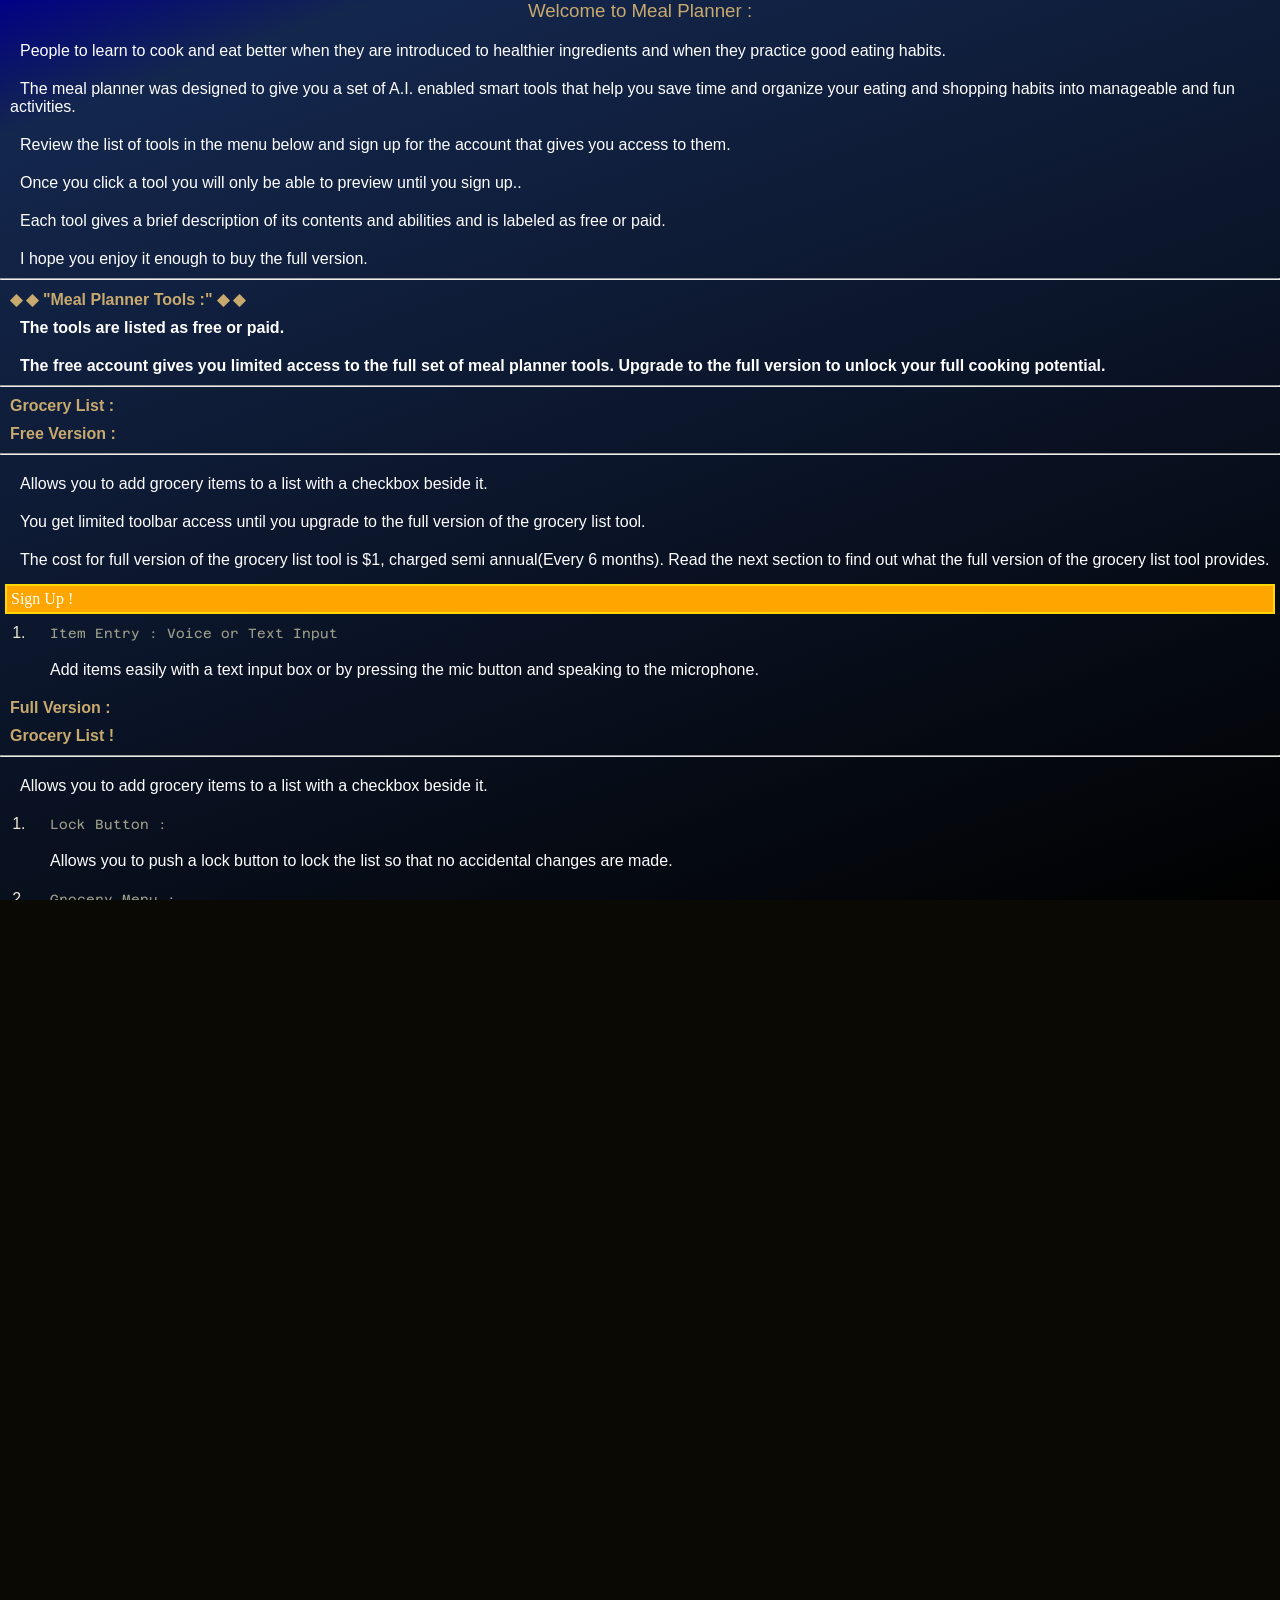
==== account_type.html @ f3105092 "Rename index.html to account_type.html" ====
<!DOCTYPE html>
<html lang="en">
<head>
<meta charset="UTF-8">
<meta name="viewport" content="width=device-width, initial-scale=1.0">
<title>Meal Planner Index :</title>
<link href="https://fonts.googleapis.com/css2?family=Google+Sans&display=swap" rel="stylesheet">
<link href="https://fonts.googleapis.com/css2?family=Azeret+Mono:wght@400&display=swap" rel="stylesheet">
<link rel="stylesheet" href="index.css">
<link rel="manifest" href="manifest.json">
</head>

<body>

<!-- ── PAGE HEADER ── -->
<div class="section">
  <h3>Welcome to Meal Planner :</h3>
    
    <p>People to learn to cook and eat better when they are introduced to healthier ingredients and when they practice good eating habits.</p>
    
    <p>The meal planner was designed to give you a set of A.I. enabled smart tools that help you save time and organize your eating and shopping habits into manageable and fun activities.</p>
    	
   	<p>Review the list of tools in the menu below and sign up for the account that gives you access to them.
   	
   	<p>Once you click a tool you will only be able to preview until you sign up..</p>
   		
   	<p>Each tool gives a brief description of its contents and abilities and is labeled as free or paid.</p>

  <p>I hope you enjoy it enough to buy the full version.</p>
  <hr>
  </div>

<div class="section">
	
  <h4>◆ ◆ "Meal Planner Tools :" ◆ ◆</h4<>

    <p>The tools are listed as free or paid.</p>
    
    <p>The free account gives you limited access to the full set of meal planner tools. Upgrade to the full version to unlock your full cooking potential.

<hr>
    	
<h4 class="featured-li">Grocery List :</h4>

	<h4>Free Version :</h4>
<hr>

	<p>Allows you to add grocery items to a list with a checkbox beside it.</p>

	<p>You get limited toolbar access until you upgrade to the full version of the grocery list tool.</p>
	
	<p>The cost for full version of the grocery list tool is $1, charged semi annual(Every 6 months). Read the next section to find out what the full version of the grocery list tool provides.</p>
	
	<a class="orange-btn" id="full-version-signup" href="login.html?card=create-account&plan=free">Sign Up !</a>
	
<ol>

	<li><h5>Item Entry : Voice or Text Input</h5>
	<p>Add items easily with a text input box or by pressing the mic button and speaking to the microphone.</p>
	</li>
	
</ol>

	<h4>Full Version :</h4>
	
<h4>Grocery List !</h4>
<hr>

	<p>Allows you to add grocery items to a list with a checkbox beside it.</p>

<ol>
    
   <li><h5>Lock Button :</h5> 
    <p>Allows you to push a lock button to lock the list so that no accidental changes are made.</p>
    
    <li><h5>Grocery Menu :</h5></li>
    <p>Allows access to a preloaded grocery menu that has add buttons for each item listed.</p>
    
    <li><h5>A.I. Suggestions !</h5></li>
    <p>A.I. offers to show you recommended recipes from the cookbook when you add items to the grocery checklist.</p>
    
</ol>

<h4>Cookbook !</h4>
<hr>
<ol>
    <li><h5>Recipe Cards !</h5></li>
    
    <p>The cookbook has 100's of chef-inspired recipes that include ingredients and preparation instructions.</p>
    
	<p>Each recipe card can be added to your favorites list and used with the meal planner.</p>
    	
    <p>The free version of cookbook only allows you to view the menu of food categories and recipe titles and 1 free recipe card preview.recipe cards.</p>

    <li><h5>Recipe Finder !</h5></li>
    	
    <p>The recipe finder is part of the cookbook. Its a smart search bar that searches the cookbook menu for keywords that you type.</p>

    <li><h5><a href="favorites_list.html">Favorites List !</a></h5></li>
    	
    <p>Each recipe in the cookbook can be added to your favorites list.</p>

    <li><h5><a href="recipe_creator.html">Recipe Creator !</a></h5></li>
    
    <p>Create a recipe card and add it to your personal list of recipes.</p>

    <li><h5><a href="monthly_calender.html">Monthly Meal Planner Calendar !</a></h5>
    </li>
    
    <p>A monthly calendar that lets you plan your meals ahead. Choose recipes from the cookbook or create your own.</p>

    <li>All Future Updates and More !</li>
    
    </ol>
  </ul>
  
 <a class="orange-btn" id="full-version-signup" href="login.html?card=create-account&plan=full">Sign Up !</a>
  
  </div>
  

  <div class="blue-block" style="color: green;" onclick="window.location.href='login.html'">
  	
    " <svg xmlns="http://www.w3.org/2000/svg" width="24" height="24" viewBox="0 0 24 24">
      <text x="50%" y="50%" dominant-baseline="middle" text-anchor="middle" font-size="20" fill="green">$</text>
    </svg>
    
    <svg xmlns="http://www.w3.org/2000/svg" width="24" height="24" viewBox="0 0 24 24">
      <text x="50%" y="50%" dominant-baseline="middle" text-anchor="middle" font-size="20" fill="green">Sign Up :</text>
    </svg> "
  </div>
</div>

  <p class="desc">This app was created with the help of free A.I. services. I downloaded multiple apps that I was dissatisfied with so I made this app so everyone could enjoy using intelligent and easy to use webtools for cooking and shopping.</p>

<!-- SHARE -->
<div class="card">
  <div class="blue-block">◆ ◆ ◆ Share : ◆ ◆ ◆</div>

  <div class="tip-box">
    <p>If you would like to share this app with friends and family, choose one of these options.</p>
  </div>

  <div class="page-ornament"></div>
</div>


<!-- Preview Modal -->
<div id="preview-modal" class="preview-overlay" role="dialog" aria-modal="true">
  <div class="preview-box">
    <button class="preview-close" id="preview-close-btn" aria-label="Close preview">✕</button>
    <p class="preview-label">Preview</p>
    <img id="preview-img" src="" alt="Tool preview" />
  </div>
</div>

<script type="module" src="index_data.js"></script>
<script>if('serviceWorker' in navigator){navigator.serviceWorker.register('service_worker.js');}</script>
<script type="module" src="firebase_config.js"></script>
<script type="module" src="firebase_login_auth.js"></script>

</body>
</html>
---- index.css ----
* { margin:0; padding:0; box-sizing:border-box; -webkit-tap-highlight-color:transparent; }
html, body { height:100%; overflow-x:hidden; background:#0a0904; }

body {
  background: linear-gradient(160deg,
    rgba(0,0,148,0.9) 0%,
    rgba(22,46,95,0.80) 10%,
    rgba(0,0,0,0.90) 100%
  );
  font-family: 'Lato', sans-serif;
  color: var(--text);
}

ol {
	margin-left: 20px;
}

div ol{
	padding-left: 10px;

}

h3 {
  
  font-family: 'Google Sans', sans-serif;
  font-weight: 400;
  color:#c8a96e;
  text-align:center;
  margin-bottom: 10px;
}

h4 {
    font-family: 'Google Sans', sans-serif;
    color:#c8a96e;
    margin-bottom: 10px;
	margin-top: 10px;
	text-indent: 10px;
}

h5 {
    font-family: 'Azeret Mono', monospace;
	font-weight: 400;
	font-style: normal;
	color: #9c9e88;
    text-align:left;
    margin: 10px;
	text-indent: 10px;
}

p {
  color: #fefeff;
  text-indent: 10px;
  margin: 10 px, 10px, 10px, 20px;
  padding: 10px;
  font-size: 16px;
}

hr {
  color:#c8a96e;
  margin-bottom: 10px;
}
.border-accent {
  
}

.align-center {
  
}

:root {
  --gold: #c8a96e;
  --dim-orange: rgba(255,160,66,0.5);
  --bright-orange: rgba(255,177,66,0.5);
  --gold-border: rgba(200,169,110,0.55);
  --gold-glow: rgba(255,206,138,0.5);
  --bg: #0e0c06;
  --text: #f0e8d0;
  --text-muted: rgba(240,232,208,0.55);
  --text-dim: rgba(200,169,110,0.65);
  --blue-btn-bg: radial-gradient(circle at center, rgba(173,216,230,0.62) 0%, rgba(0,100,190,0.80) 48%, rgba(5,12,28,0.90) 100%);
  --blue-pill-bg: radial-gradient(circle at center, rgba(0,128,255,1) 0%, rgba(0,128,255,0.5) 50%, rgba(0,0,0,0.3) 100%);
  --blue-border: rgba(80,160,220,0.5);
  --blue-glow: rgba(0,202,255,0.5);
}

/* ================================================================
   DESCRIPTORS - CONDITIONS
   ================================================================ */

.hidden {
  display: none;
}
.chevron {
  margin-right: 8px;
  color: #c8a96e;
  font-style: normal;
}
/* ================================================================
   BUTTONS
   ================================================================ */

.orange-btn {
  display: flex;
  padding: 4px; 
  font-family: 'Playfair Display', serif;
  background: orange;
  border: 2px solid gold;
  text-decoration: none;
  color: white;
  text-align: center;
  margin: 5px 5px;
}

.card .orange-btn {
	margin: 5px auto;
}

.gold-btn{
  display block;
  font: 12px '', serif;
  background: gold;
  border: 2px solid gold;
  border-radius: 5px;
  margin: auto; 
  justify-content: center; 
  padding: 5px; 
  align-items: center;
  text-align: center;
  text-decoration: none;
  color: black;
}

.gold-btn.align-left {
  margin: 2px 20px;
}

.gold-btn-44{
  display block;
  font-family: 'Playfair Display', serif;
  height: 44px; 
  width: 44px; 
  background: gold;
  border: 2px solid gold;
  margin: auto; 
  justify-content: center; 
  padding: 5px; 
  align-items: center;
  text-align: center;
  text-decoration: none;
  color: white;
}

.nav-btn {
  display: flex;
  justify-content: center;
  align-items: center;
  height: 44px;
  width: 150px;
  border: 3px solid var(--gold);
  background: var(--dim-orange);
  color: #e0f4ff;
  font-family: serif;
  font-size: 14px;
  margin: 5px auto
  text-decoration: none;
}


.blue-btn {
  display: flex;
  justify-content: center;
  align-items: center;
  height: 40px;
  width: 100%;
  border-radius: 4px;
  cursor: pointer;
  border: 3px solid var(--gold);
  background: var(--blue-btn-bg);
  color: #e0f4ff;
  font-family: 'Space Mono', monospace;
  font-size: 14px;
  transition: filter 0.2s;
  text-shadow: 0 0 8px rgba(120,200,255,0.4);
  box-shadow: 0 0 18px var(--blue-glow), inset 0 1px 0 rgba(180,230,255,0.12);
  padding: 5px;
  margin: 5px auto;
}
.blue-btn:active { background-color: orange; color: #0a0904; }
.blue-btn:disabled { opacity: 0.3; pointer-events: none; }

.blue-btn-150 {
  display: flex;
  justify-content: center;
  align-items: center;
  height: 44px;
  width: 150px;
  border: 3px solid var(--gold);
  background: var(--blue-btn-bg);
  color: #e0f4ff;
  font-size: 14px;
  margin: 5px auto;
  text-decoration: none;
}



/* ================================================================
   BLOCKS
   ================================================================ */
   
 .block-flex-row-no-border {
	display: flex;
	align-items: center;
	justify-content: space-between;
	border-width: 0px;
	gap: 10px;
	margin: 5px;
}

.flex-column {
	display: flex;
	flex-direction: column;
	
}
   
   .gold-block {
   	  display: flex;
   	  justify-content: center;
   	  align-items: center;
	  border: 2px double gold;
	  color: gold;
	  margin: 0px; 
	  background-color: var(--blue-btn-bg);
	  justify-content: center; 
	  padding: 2px; 
	  
}

   .white-block {
  	  display: flex;
	  border: 2px double white;
	  color: black;
	  margin: 0px; 
	  background-color: white;
	  justify-content: center; 
	  padding: 10px; 
	  align-items: center;
}

   .blue-block {
   	  display: flex;
	  border: 2px double gold;
	  color: var(--gold);
	  margin: 10px; 
	  background: var(--blue-bg);
	  justify-content: center; 
	  padding: 2px; 
	  align-items: center;
	  border-radius: 10px;
	  border: 2px solid gold;
	  color: var(gold-glow);
	  font-family: 'Roman', serif;
	  font-size: 16px; letter-spacing: 0.10em;
	  align-items: center; 
	  padding: 5px;
	  
}


/* ================================================================
   BARS
   ================================================================ */
   .blue-bar {
	  height: 36px;
	  border-radius: 10px;
	  border: 2px solid gold;
	  background: var(--blue-bg);
	  color: var(gold-glow);
	  font-family: 'Playfair Display', serif;
	  font-size: 14px; letter-spacing: 0.14em;
	  display: block; 
	  align-items: center; 
	  justify-content: center;
	  margin: 10px;
	  padding: 5px;
	  
}

/* ================================================================
   FONT STYLES
   ================================================================ */
   .gold-font {
   	  display: inline-block;
	  color: gold;
	  margin: 0px; 
	  font: bold serif 12px;
	  justify-content: center; 
	  padding: 10px; 
	  align-items: center;
}

/* ================================================================
   CARD
   ================================================================ */
.card {
  display: flex;
  justify-content: center;
  align-items: center;
  flex-direction: column;
  box-sizing: border-box;
  border: 2px solid gold;
  border-radius: 16px;
  background: linear-gradient(160deg,
    rgba(0,50,120,0.35) 0%,
    rgba(65,156,185,0.05) 80%,
    rgba(50,50,50,0.30) 100%
  );
  overflow: hidden;
  box-shadow: 0 0 40px rgba(0,0,0,0.6), inset 0 1px 0 rgba(200,169,110,0.12);
  position: relative;
  max-width: 100vw;
  margin: 5px;
  padding: 5px;

}


.overflow-y {
	overflow-y: auto;
	scroll-behavior: smooth;
}


.flex-row {
	
	flex-direction: row;
	justify-content: space-between;
	align-items: center;
}


.card.align-left {
	align-items: flex-start;
}

.card > .align-center {
	align-items: center;
}

.card::before {
  content: '◆';
  position: absolute; top: 12px; right: 14px;
  color: rgba(200,169,110,0.1);
  font-size: 28px; pointer-events: none;
  width: 100%;
  padding: 0px;
}


/* ================================================================
   TIP BOX
   ================================================================ */
.tip-box {
  border-left: 2px solid var(--gold);
  padding: 10px 14px;
  margin: 10px 0;
  font-family: 'Lato', sans-serif;
  font-size: 14px;
  font-style: italic;
  color: rgba(200,169,110,0.7);
  line-height: 1.55;
  background: var(--gold-glow);
  border-radius: 0 6px 6px 0;
  text-indent: 10px;
}

.title-row {
  display: flex;
  align-items: center;
  gap: 8px;
}

/* ================================================================
   PAGE ORNAMENT
   ================================================================ */
.page-ornament {
  font-family: 'Space Mono', monospace;
  font-size: 9px; letter-spacing: 0.2em;
  color: rgba(200,169,110,0.25);
  text-align: center;
  padding: 10px 0 24px;
}
/* Preview Modal */
.preview-overlay {
  display: none;
  position: fixed;
  inset: 0;
  background: rgba(0, 0, 0, 0.78);
  z-index: 9999;
  justify-content: center;
  align-items: center;
}

.preview-overlay.open {
  display: flex;
}

.preview-box {
  position: relative;
  background: #0d1b2a;
  border: 2px solid #c8a96e;
  border-radius: 10px;
  padding: 20px;
  max-width: 92vw;
  max-height: 88vh;
  overflow-y: auto;
  text-align: center;
}

.preview-label {
  color: #c8a96e;
  font-family: 'Playfair Display', serif;
  font-size: 0.85rem;
  letter-spacing: 0.1em;
  text-transform: uppercase;
  margin: 0 0 10px;
}

.preview-box img {
  display: block;
  width: 100%;
  max-width: 640px;
  border-radius: 6px;
  border: 1px solid #c8a96e44;
}

.preview-close {
  position: absolute;
  top: 10px;
  right: 14px;
  background: none;
  border: none;
  color: #c8a96e;
  font-size: 1.4rem;
  cursor: pointer;
  line-height: 1;
}
.tool-tip {
  padding: 15px;
  margin: auto;
  font: 14px black;
  background: var(--dim-orange);
  border-right: 10px solid var(--bright-orange);
}
.text-input {
	height: 44px;
	background: black;
	color: white;
	text-align: center;
	font-size: 14px;
}


/* =======================================
   GROCERY MENU ITEMS
======================================== */

/* =========================
   GROCERY MENU TOGGLE LIST
   ========================= */

#grocery-menu {
  display: flex;
  flex-direction: column;
  align-items: flex-start;
  width: 100%;
  box-sizing: border-box;
  overflow-x: hidden;
}

#grocery-menu #grocery-menu-list {
  margin: 10;
  padding: 0;
}

#grocery-menu .toggle-menu-group {
  list-style: none;
  margin: 30px;
  padding: 0;
}

#grocery-menu .toggle-menu-trigger {
  display: flex;
  align-items: center;
  justify-content: flex-start;
  gap: 30px; /* or whatever value you want */
  cursor: pointer;
  padding: 6px 5px;
}

#grocery-menu .grocery-menu-chevron {
  margin-right: 0px;
}

#grocery-menu .toggle-menu-list {
  margin: 0;
  padding-left: 18px;
}

#grocery-menu .toggle-menu-li {
  list-style: none;
  padding: 4px 10px;
  display: flex;
  justify-content: space-between;
  align-items: center;
}

#grocery-menu .add-btn {
  background: #ff8c00;
  color: #fff;
  border: none;
  padding: 4px 8px;
  margin-left: 10px;
  border-radius: 6px;
  cursor: pointer;
  font-size: 12px;
  display: inline-flex;
  align-items: center;
}

#grocery-menu .add-btn:hover {
  background: #e67600;
  margin-right: 8px;
}


/* ------ GROCERY LIST NOTEPAD MENU ---- */

.grocery-list-placeholder {
  color: var(--gold);
  font-family: 'Playfair Display', serif;
  font-size: 16px;
  text-align: center;
  padding: 20px;
}

.notepad-list {
  width: 100%;
}

.card.notepad-list {
  align-items: stretch;
  justify-content: flex-start;
  width: 100%;
}

.notepad-item {
  display: flex;
  align-items: center;
  justify-content: flex-start ;
  gap: 30px;
  font-family: 'Playfair Display', serif;
  font-weight: 400;
  font-size: 18px;
  color: var(--white);
  margin: 0px;
  padding: 5px;
  
}

.notepad-remove {
  margin-left: auto;
  margin-right: 10px;
  padding: 5px;
  background: orange;
}

.notepad-checkbox {
  margin: 10px 10px;
}

/* ------ GROCERY MENU ITEMS ---- */


/* =========================================================
   BACK BUTTON
========================================================= */

.menu-back-btn {
  cursor: pointer;
}


/* =========================================================
   RECIPE ITEMS
========================================================= */

.menu-item {
  
  cursor: pointer;
}


/* =========================================================
   LABELS + ARROWS
========================================================= */

.recipe-label {

}

.recipe-arrow {

}
/* =========================================================
   END COOKBOOK MENU STYLES
========================================================= */
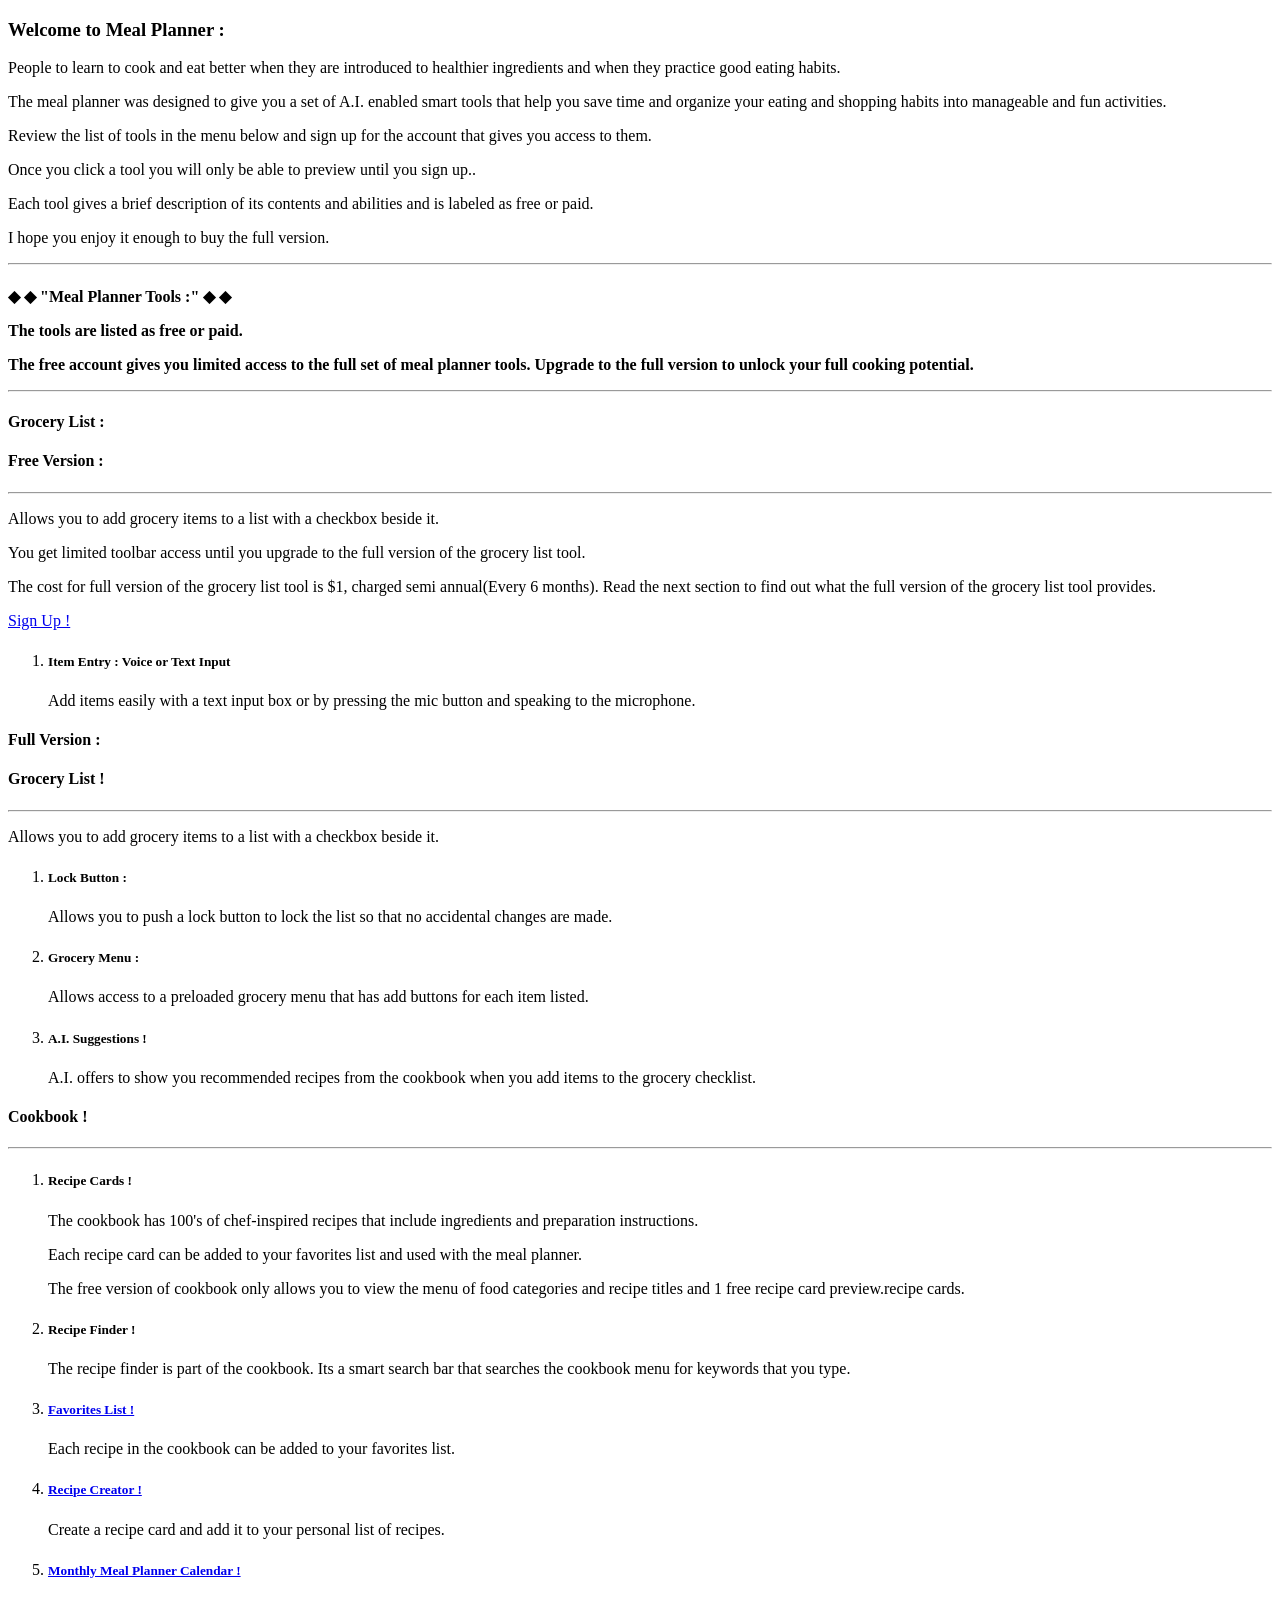
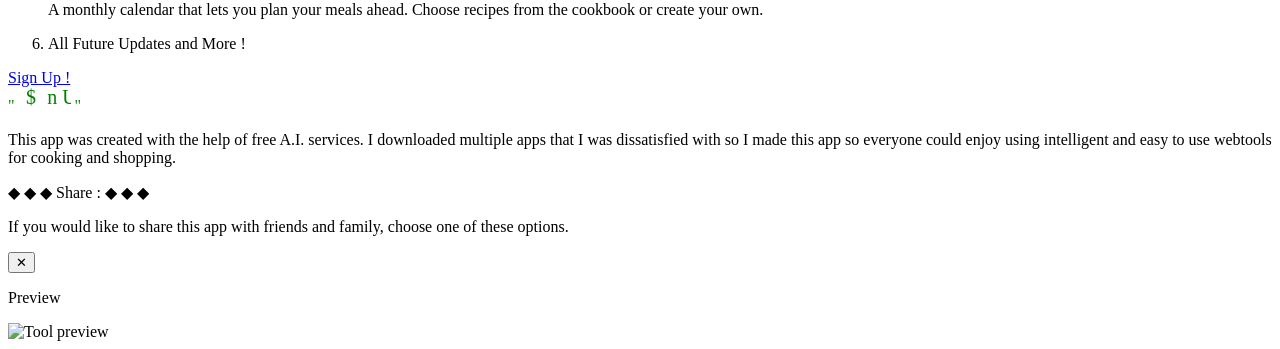
==== commit 3137c558: "Add files via upload" ====
--- a/account_type.html
+++ b/account_type.html
@@ -6,8 +6,8 @@
 <title>Meal Planner Index :</title>
 <link href="https://fonts.googleapis.com/css2?family=Google+Sans&display=swap" rel="stylesheet">
 <link href="https://fonts.googleapis.com/css2?family=Azeret+Mono:wght@400&display=swap" rel="stylesheet">
-<link rel="stylesheet" href="index.css">
-<link rel="manifest" href="manifest.json">
+<link rel="stylesheet" href="account_type.css">
+<link rel="manifest" href="meal_planner_manifest.json">
 </head>
 
 <body>
@@ -51,7 +51,7 @@
 	
 	<p>The cost for full version of the grocery list tool is $1, charged semi annual(Every 6 months). Read the next section to find out what the full version of the grocery list tool provides.</p>
 	
-	<a class="orange-btn" id="full-version-signup" href="login.html?card=create-account&plan=free">Sign Up !</a>
+	<a class="orange-btn" id="full-version-signup" href="index.html?card=create-account&plan=free">Sign Up !</a>
 	
 <ol>
 
@@ -114,12 +114,12 @@
     </ol>
   </ul>
   
- <a class="orange-btn" id="full-version-signup" href="login.html?card=create-account&plan=full">Sign Up !</a>
+ <a class="orange-btn" id="full-version-signup" href="index.html?card=create-account&plan=full">Sign Up !</a>
   
   </div>
   
 
-  <div class="blue-block" style="color: green;" onclick="window.location.href='login.html'">
+  <div class="blue-block" style="color: green;" onclick="window.location.href='index.html'">
   	
     " <svg xmlns="http://www.w3.org/2000/svg" width="24" height="24" viewBox="0 0 24 24">
       <text x="50%" y="50%" dominant-baseline="middle" text-anchor="middle" font-size="20" fill="green">$</text>
@@ -154,8 +154,8 @@
   </div>
 </div>
 
-<script type="module" src="index_data.js"></script>
-<script>if('serviceWorker' in navigator){navigator.serviceWorker.register('service_worker.js');}</script>
+<script type="module" src="account_type_data.js"></script>
+<script>if('serviceWorker' in navigator){navigator.serviceWorker.register('meal_planner_service_worker.js');}</script>
 <script type="module" src="firebase_config.js"></script>
 <script type="module" src="firebase_login_auth.js"></script>
 
